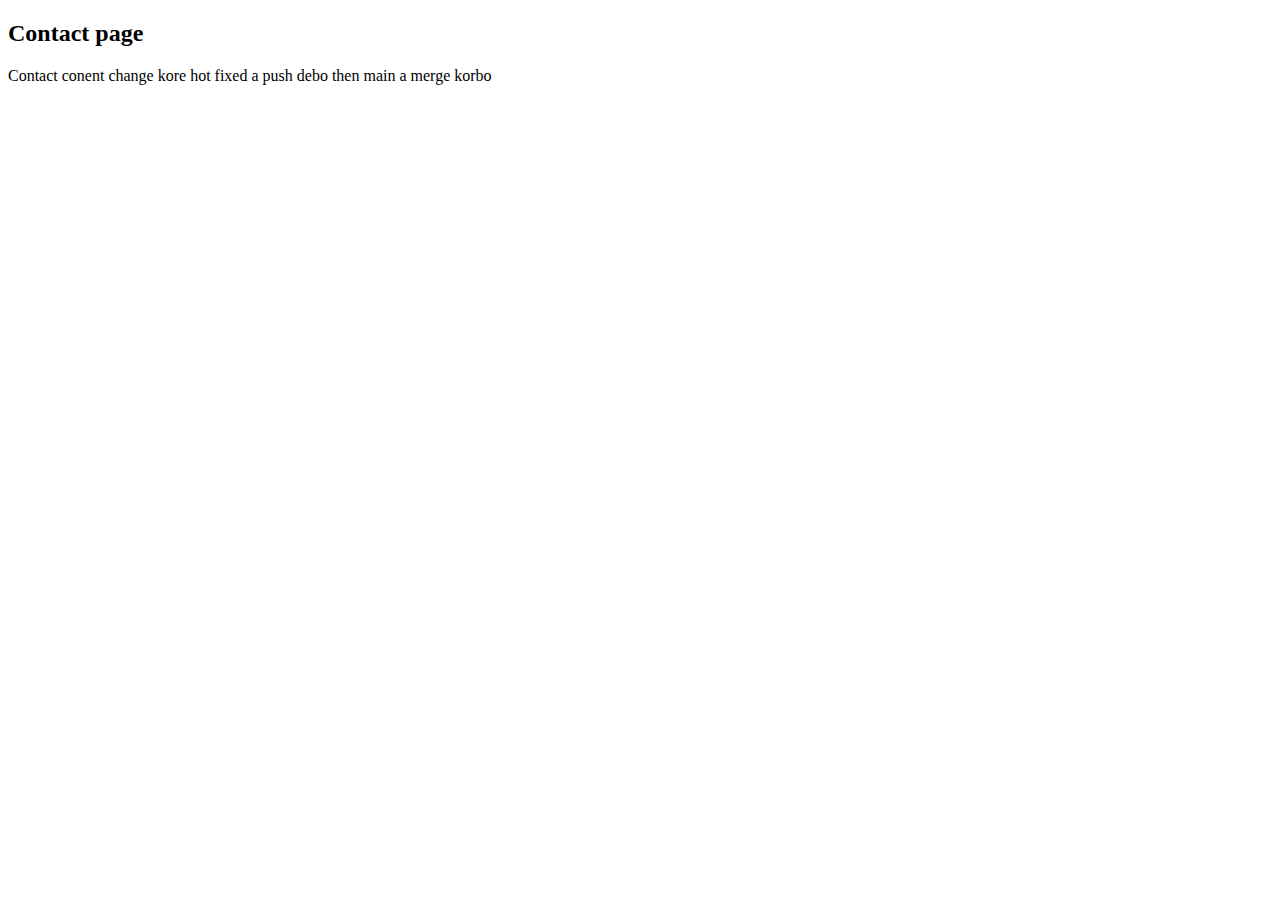
==== contact.html @ 69eae2f3 "contact page add in hot fix branch" ====
<!DOCTYPE html>
<html lang="en">
<head>
    <meta charset="UTF-8">
    <meta name="viewport" content="width=device-width, initial-scale=1.0">
    <title>Contact page</title>
</head>
<body>
   <h2>Contact page</h2>
   <p>Contact conent change kore hot fixed a push debo then main a merge korbo</p>
</body>
</html>
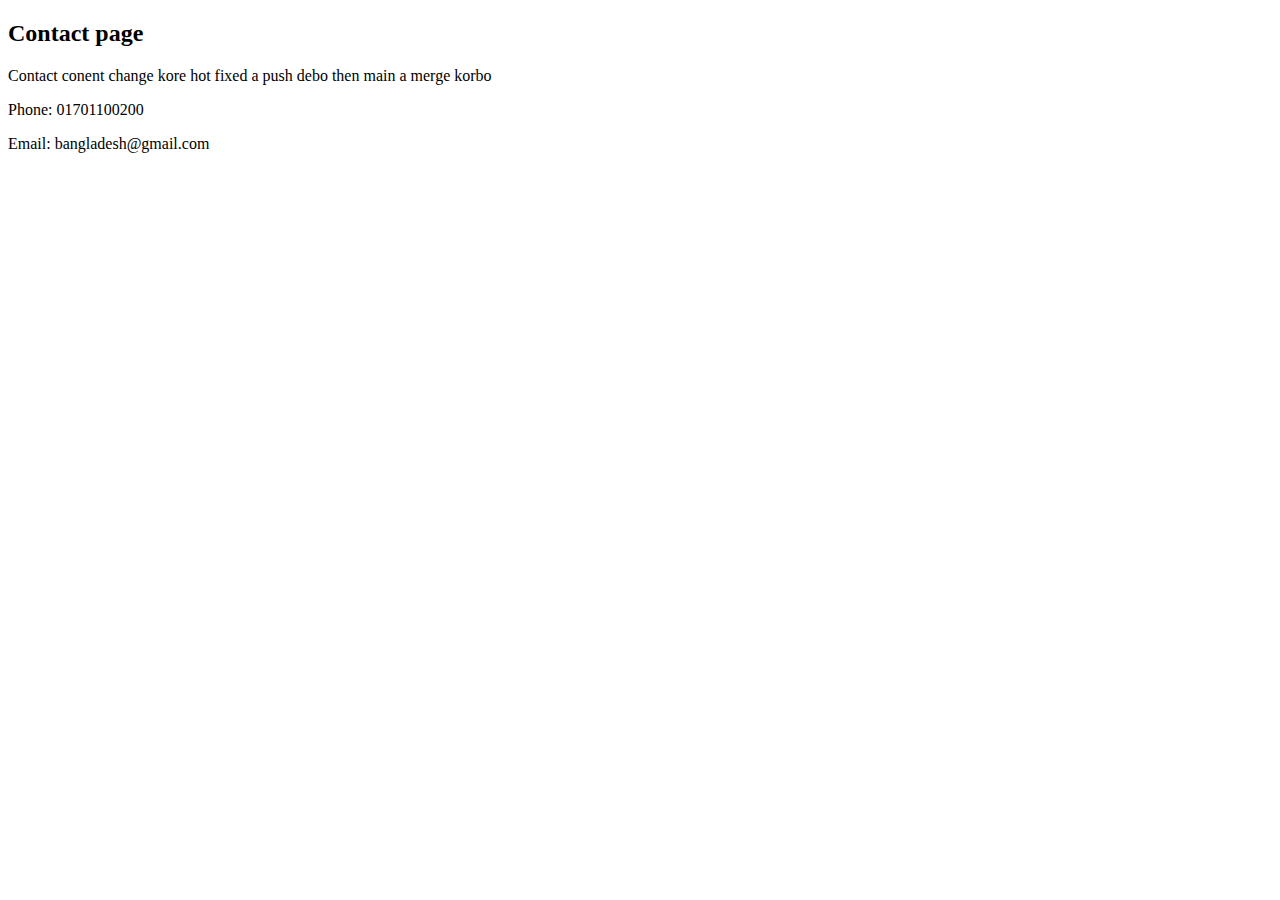
==== commit 83cdfe4a: "grid and contact page modified" ====
--- a/contact.html
+++ b/contact.html
@@ -9,5 +9,7 @@
 <body>
    <h2>Contact page</h2>
    <p>Contact conent change kore hot fixed a push debo then main a merge korbo</p>
+   <p>Phone: 01701100200</p>
+   <p>Email: bangladesh@gmail.com</p>
 </body>
 </html>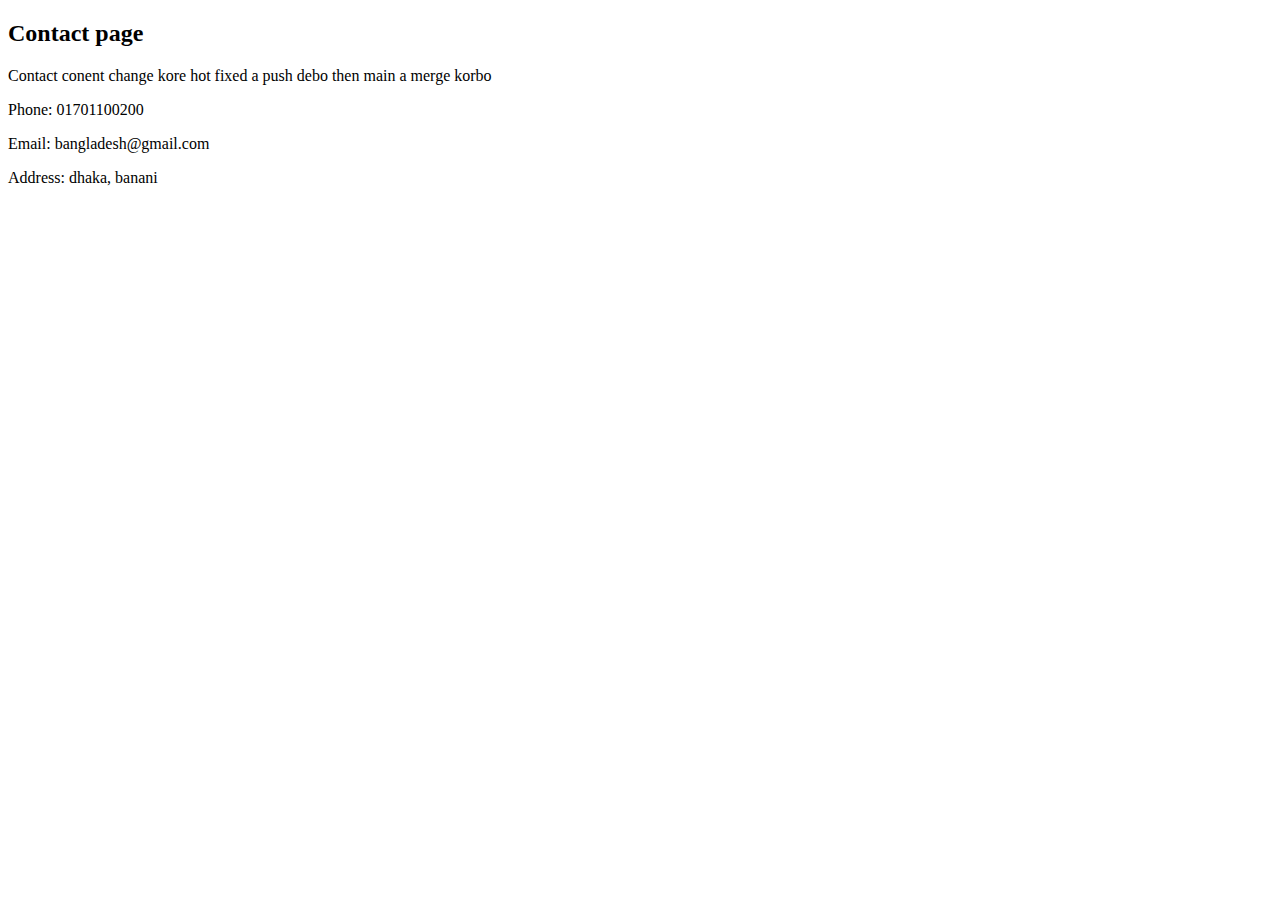
==== commit 7efc1006: "contact page address added" ====
--- a/contact.html
+++ b/contact.html
@@ -11,5 +11,6 @@
    <p>Contact conent change kore hot fixed a push debo then main a merge korbo</p>
    <p>Phone: 01701100200</p>
    <p>Email: bangladesh@gmail.com</p>
+   <p>Address: dhaka, banani</p>
 </body>
 </html>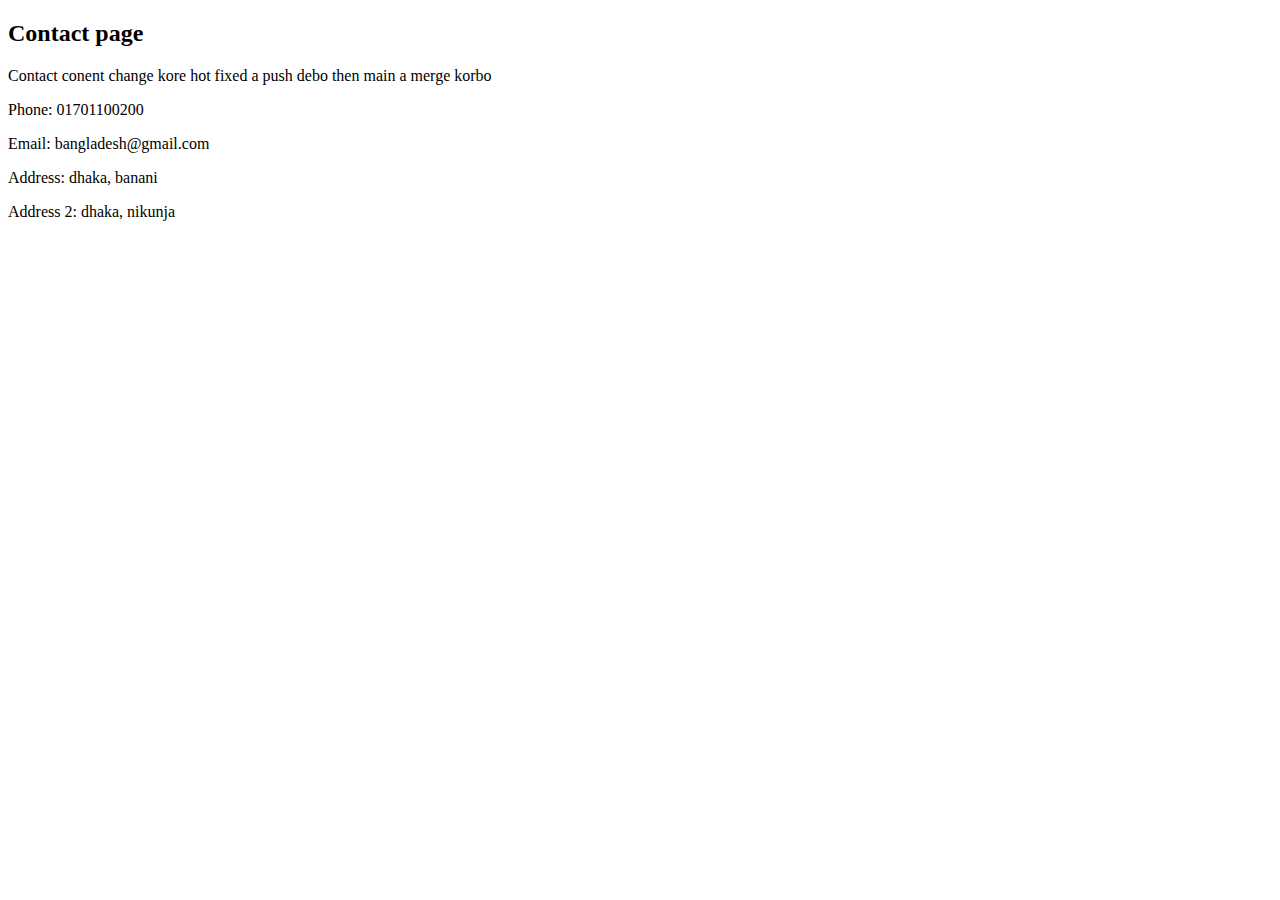
==== commit 2bd5111b: "contact page address update" ====
--- a/contact.html
+++ b/contact.html
@@ -12,5 +12,6 @@
    <p>Phone: 01701100200</p>
    <p>Email: bangladesh@gmail.com</p>
    <p>Address: dhaka, banani</p>
+   <p>Address 2: dhaka, nikunja</p>
 </body>
 </html>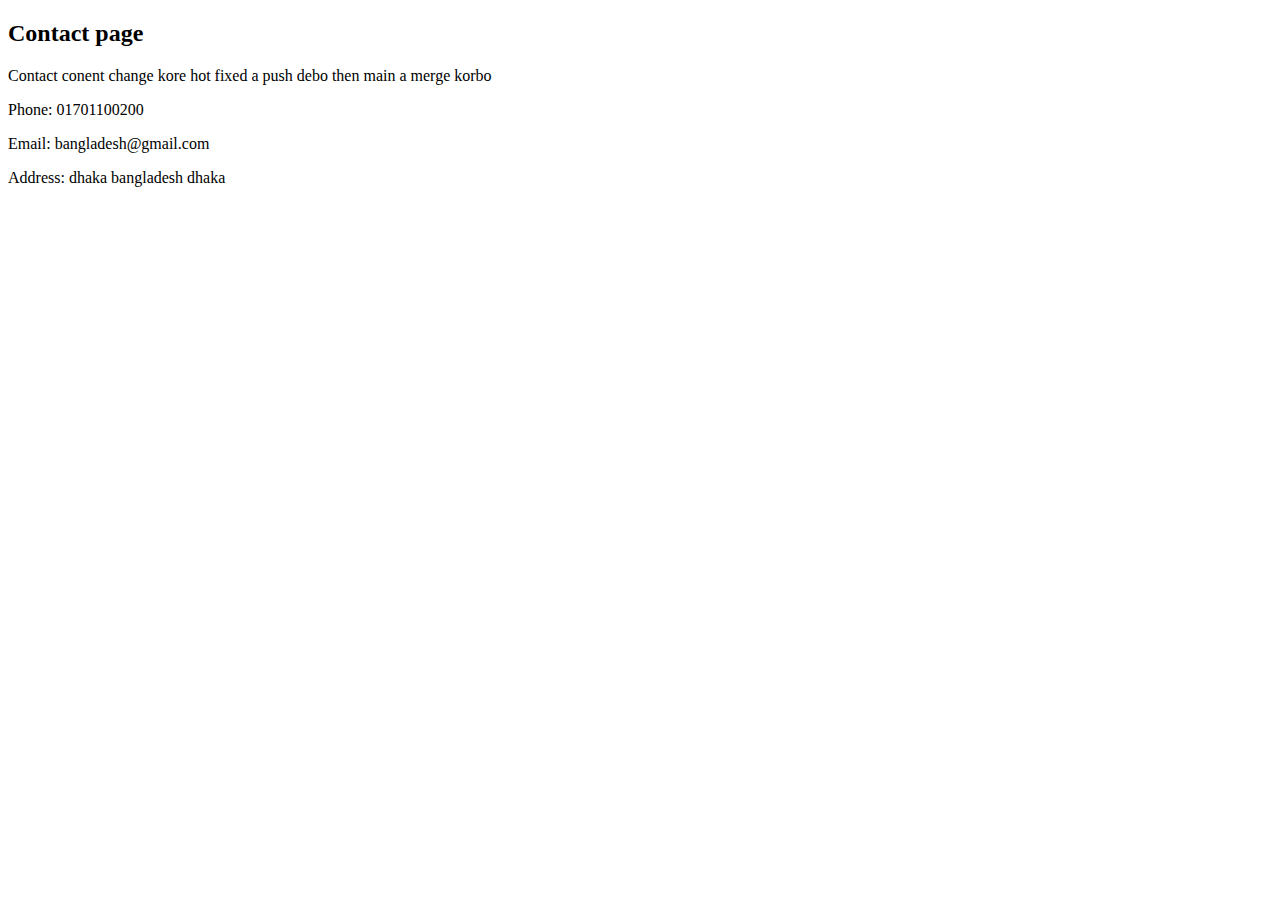
==== commit 36553787: "contact page address update" ====
--- a/contact.html
+++ b/contact.html
@@ -11,7 +11,6 @@
    <p>Contact conent change kore hot fixed a push debo then main a merge korbo</p>
    <p>Phone: 01701100200</p>
    <p>Email: bangladesh@gmail.com</p>
-   <p>Address: dhaka, banani</p>
-   <p>Address 2: dhaka, nikunja</p>
+   <p>Address: dhaka bangladesh dhaka</p>
 </body>
 </html>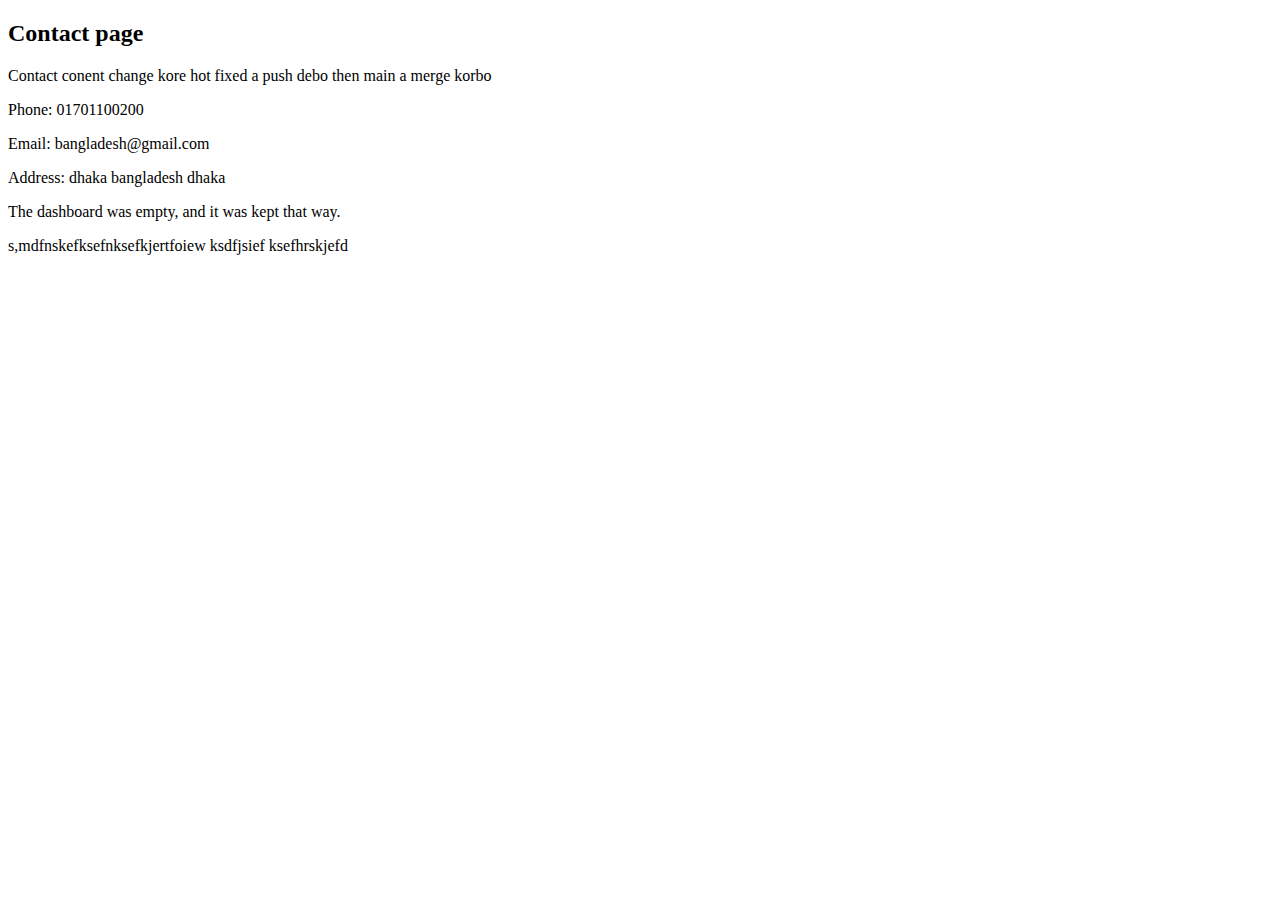
==== commit 85933bc8: "contact page update" ====
--- a/contact.html
+++ b/contact.html
@@ -12,5 +12,7 @@
    <p>Phone: 01701100200</p>
    <p>Email: bangladesh@gmail.com</p>
    <p>Address: dhaka bangladesh dhaka</p>
+   <p>The dashboard was empty, and it was kept that way.</p>
+   <p>s,mdfnskefksefnksefkjertfoiew  ksdfjsief  ksefhrskjefd</p>
 </body>
 </html>